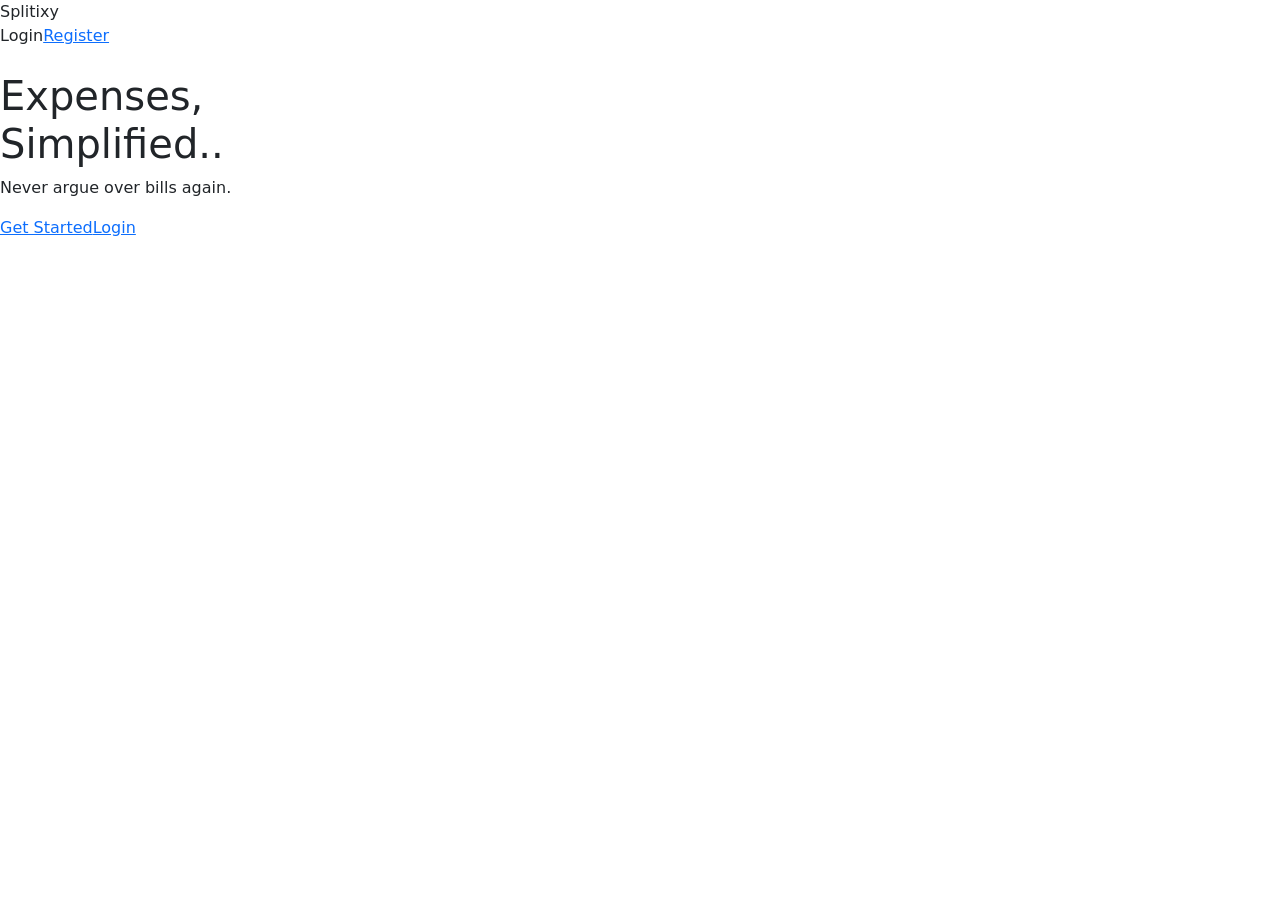
==== splitixy-web/src/main/resources/templates/index.html @ d490fbb6 "Complete Home, Login and Register UI" ====
<!DOCTYPE html><html xmlns:th="http://www.thymeleaf.org"><head><meta charset="UTF-8"><meta name="viewport" content="width=device-width,initial-scale=1"><title>Splitixy</title><link href="https://cdn.jsdelivr.net/npm/bootstrap@5.3.8/dist/css/bootstrap.min.css" rel="stylesheet"><link href="https://fonts.googleapis.com/css2?family=Audiowide&family=Poppins:wght@400;600;700&display=swap" rel="stylesheet"><link rel="stylesheet" th:href="@{/css/home.css}"></head><body><nav><div class="logo">Splitixy</div><div class="nav-links"><a th:href="@{/login}">Login</a><a class="register" th:href="@{/register}">Register</a></div></nav><section class="hero"><div class="left"><img th:src="@{/images/lugia.png}" class="lugia"></div><div class="right"><h1>Expenses,<br> Simplified..</h1><p>Never argue over bills again.</p><div class="buttons"><a th:href="@{/register}" class="btn-primary">Get Started</a><a th:href="@{/login}" class="btn-secondary">Login</a></div></div></section></body></html>
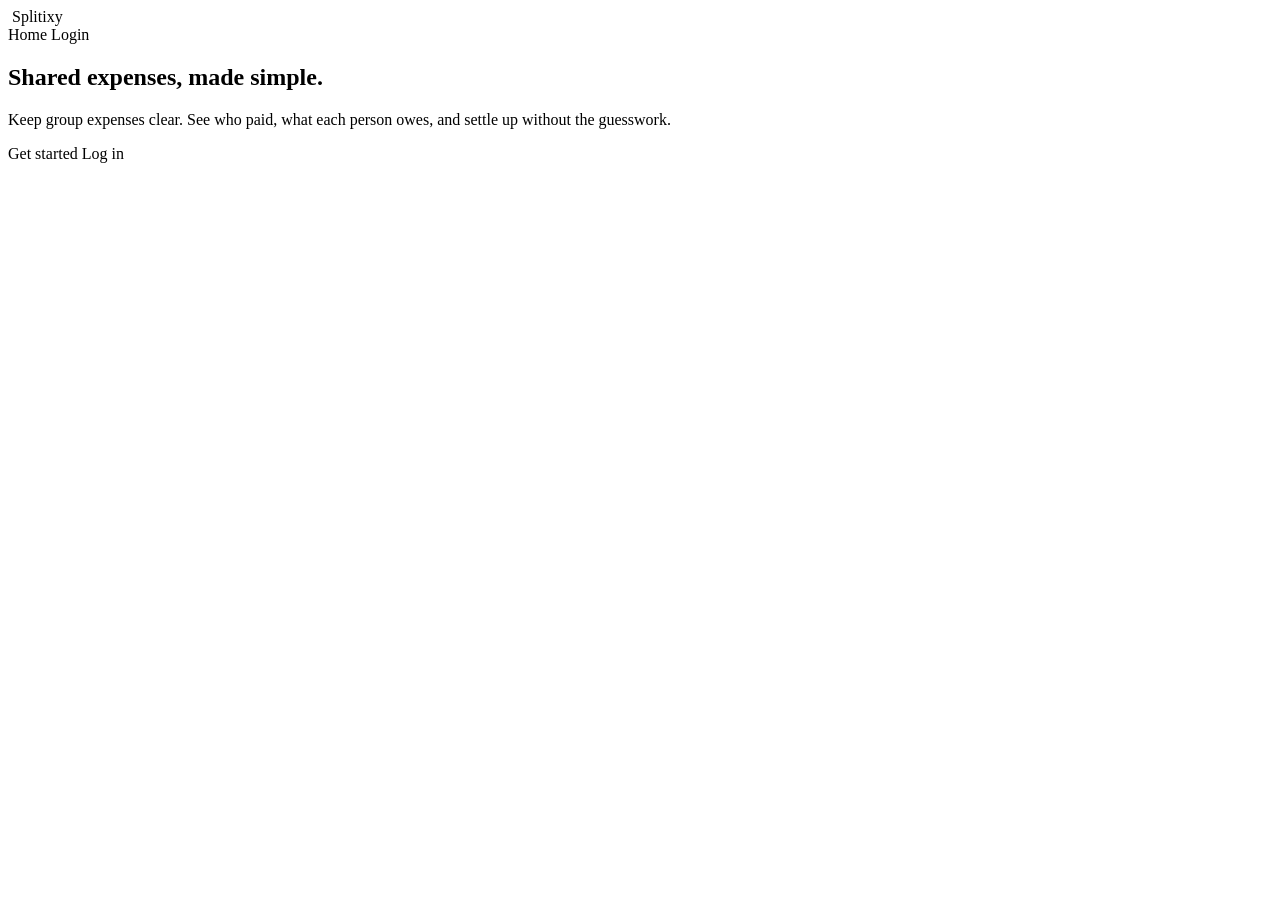
==== commit 197bd102: "update" ====
--- a/splitixy-web/src/main/resources/templates/index.html
+++ b/splitixy-web/src/main/resources/templates/index.html
@@ -1 +1,40 @@
-<!DOCTYPE html><html xmlns:th="http://www.thymeleaf.org"><head><meta charset="UTF-8"><meta name="viewport" content="width=device-width,initial-scale=1"><title>Splitixy</title><link href="https://cdn.jsdelivr.net/npm/bootstrap@5.3.8/dist/css/bootstrap.min.css" rel="stylesheet"><link href="https://fonts.googleapis.com/css2?family=Audiowide&family=Poppins:wght@400;600;700&display=swap" rel="stylesheet"><link rel="stylesheet" th:href="@{/css/home.css}"></head><body><nav><div class="logo">Splitixy</div><div class="nav-links"><a th:href="@{/login}">Login</a><a class="register" th:href="@{/register}">Register</a></div></nav><section class="hero"><div class="left"><img th:src="@{/images/lugia.png}" class="lugia"></div><div class="right"><h1>Expenses,<br> Simplified..</h1><p>Never argue over bills again.</p><div class="buttons"><a th:href="@{/register}" class="btn-primary">Get Started</a><a th:href="@{/login}" class="btn-secondary">Login</a></div></div></section></body></html>+<!DOCTYPE html>
+<html xmlns:th="http://www.thymeleaf.org">
+<head>
+    <meta charset="UTF-8">
+    <meta name="viewport" content="width=device-width, initial-scale=1.0">
+    <title>Splitixy | Shared expenses, made simple</title>
+    <link rel="preconnect" href="https://fonts.googleapis.com">
+    <link rel="preconnect" href="https://fonts.gstatic.com" crossorigin>
+    <link href="https://fonts.googleapis.com/css2?family=DM+Sans:wght@400;500;600;700;800&display=swap"
+          rel="stylesheet">
+    <link rel="stylesheet" th:href="@{/css/style.css}">
+</head>
+<body class="landing-page">
+<div class="app-shell">
+    <header class="app-header">
+        <a class="app-brand" th:href="@{/}" aria-label="Splitixy home">
+            <img class="app-brand-mark" th:src="@{/images/splitixy-mark.svg}" alt="">
+            <span>Splitixy</span>
+        </a>
+        <nav class="app-nav" aria-label="Main navigation">
+            <a class="app-nav-secondary" th:href="@{/}" aria-current="page">Home</a>
+            <a class="app-nav-primary" th:href="@{/login}">Login</a>
+        </nav>
+    </header>
+
+    <main class="page-content page-content-wide">
+        <section class="landing-copy" aria-labelledby="landing-title">
+            <header class="page-heading">
+                <h1 id="landing-title">Shared expenses, made simple.</h1>
+                <p>Keep group expenses clear. See who paid, what each person owes, and settle up without the guesswork.</p>
+            </header>
+            <div class="quick-actions">
+                <a class="app-button" th:href="@{/register}">Get started</a>
+                <a class="app-button-secondary" th:href="@{/login}">Log in</a>
+            </div>
+        </section>
+    </main>
+</div>
+</body>
+</html>
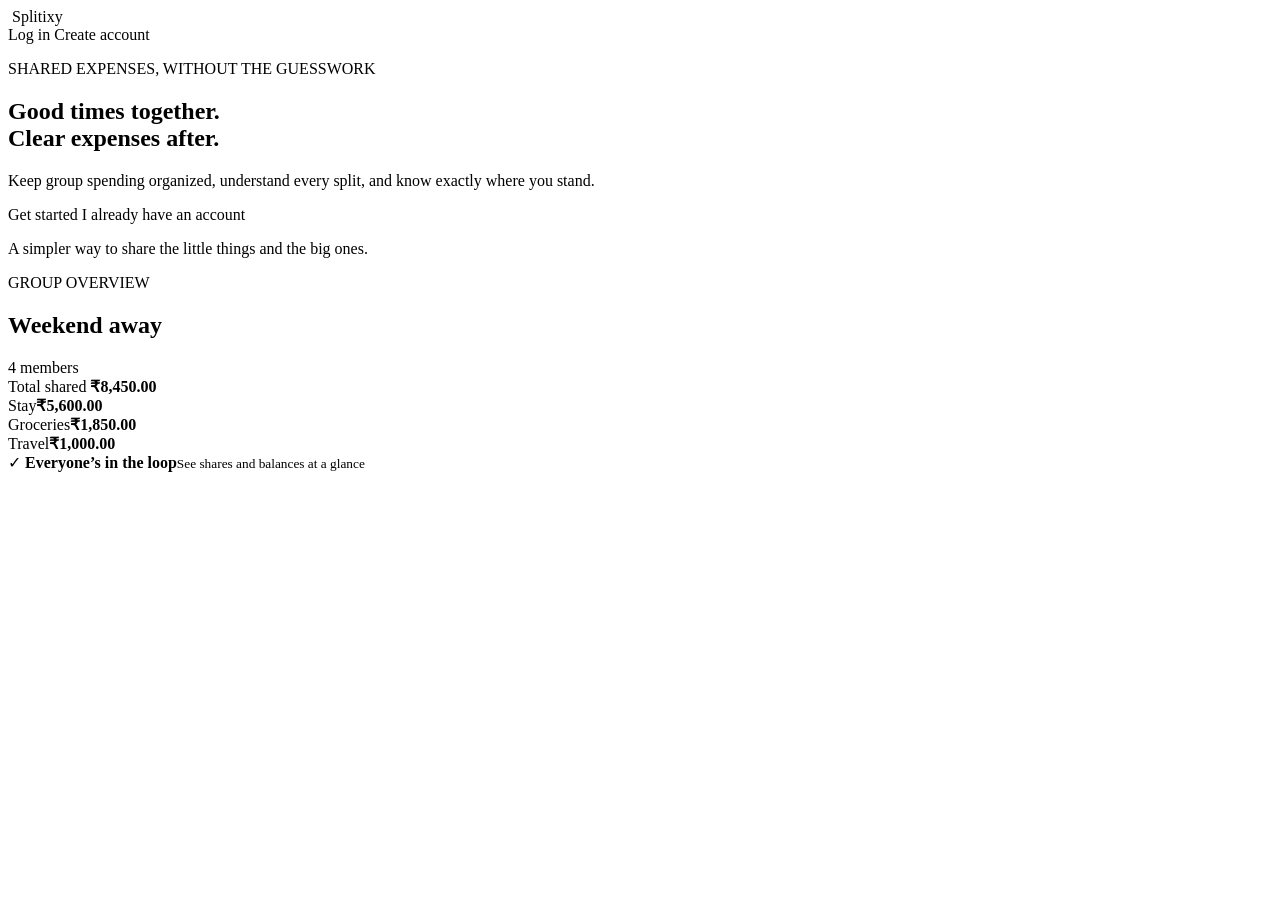
==== commit 4db65aed: "updated" ====
--- a/splitixy-web/src/main/resources/templates/index.html
+++ b/splitixy-web/src/main/resources/templates/index.html
@@ -18,20 +18,45 @@
             <span>Splitixy</span>
         </a>
         <nav class="app-nav" aria-label="Main navigation">
-            <a class="app-nav-secondary" th:href="@{/}" aria-current="page">Home</a>
-            <a class="app-nav-primary" th:href="@{/login}">Login</a>
+            <a th:href="@{/login}">Log in</a>
+            <a class="app-nav-primary" th:href="@{/register}">Create account</a>
         </nav>
     </header>
 
     <main class="page-content page-content-wide">
         <section class="landing-copy" aria-labelledby="landing-title">
             <header class="page-heading">
-                <h1 id="landing-title">Shared expenses, made simple.</h1>
-                <p>Keep group expenses clear. See who paid, what each person owes, and settle up without the guesswork.</p>
+                <p class="eyebrow">SHARED EXPENSES, WITHOUT THE GUESSWORK</p>
+                <h1 id="landing-title">Good times together.<br><span>Clear expenses after.</span></h1>
+                <p>Keep group spending organized, understand every split, and know exactly where you stand.</p>
             </header>
             <div class="quick-actions">
                 <a class="app-button" th:href="@{/register}">Get started</a>
-                <a class="app-button-secondary" th:href="@{/login}">Log in</a>
+                <a class="app-button-secondary" th:href="@{/login}">I already have an account</a>
+            </div>
+            <p class="landing-note">A simpler way to share the little things and the big ones.</p>
+        </section>
+
+        <section class="landing-preview" aria-label="Expense sharing overview">
+            <div class="preview-header">
+                <div>
+                    <span class="preview-kicker">GROUP OVERVIEW</span>
+                    <h2>Weekend away</h2>
+                </div>
+                <span class="preview-members">4 members</span>
+            </div>
+            <div class="preview-total">
+                <span>Total shared</span>
+                <strong>₹8,450.00</strong>
+            </div>
+            <div class="preview-rows">
+                <div><span class="preview-dot preview-dot-purple"></span><span>Stay</span><strong>₹5,600.00</strong></div>
+                <div><span class="preview-dot preview-dot-green"></span><span>Groceries</span><strong>₹1,850.00</strong></div>
+                <div><span class="preview-dot preview-dot-yellow"></span><span>Travel</span><strong>₹1,000.00</strong></div>
+            </div>
+            <div class="preview-settlement">
+                <span class="settlement-check" aria-hidden="true">✓</span>
+                <span><strong>Everyone’s in the loop</strong><small>See shares and balances at a glance</small></span>
             </div>
         </section>
     </main>
